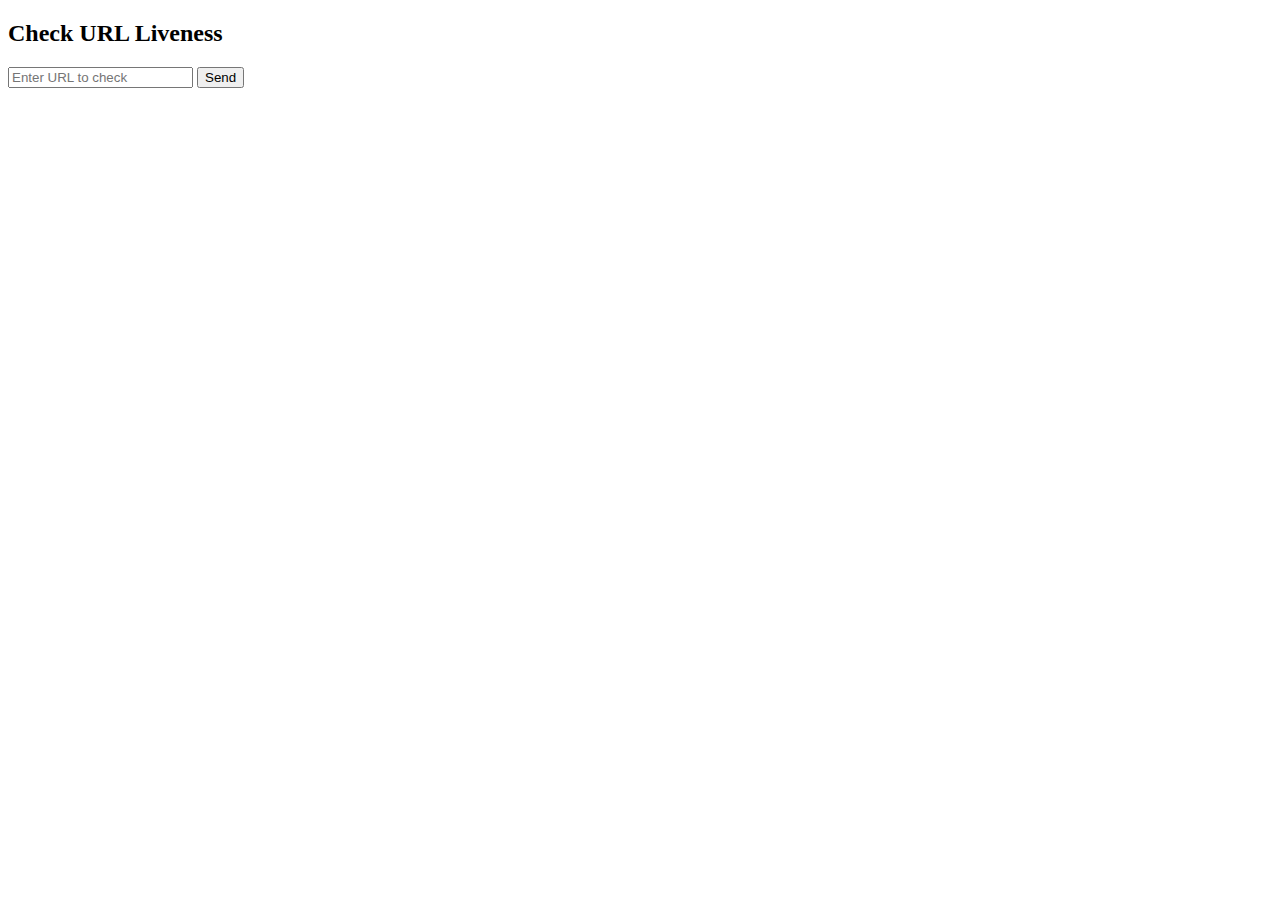
==== exercises/exercise2/templates/index.html @ 806f7741 "addind exer1 and exer2" ====
<!DOCTYPE html>
<html lang="en">
<head>
    <meta charset="UTF-8">
    <meta name="viewport" content="width=device-width, initial-scale=1.0">
    <title>Document</title>
</head>
<body>
    <h2>Check URL Liveness</h2>
    <form action="/checkUrl" method="GET">
        <input type="text" id="url" name="url" placeholder="Enter URL to check">
        <button type="submit">Send</button>
    </form>
    <div id="result"></div>
</body>
</html>
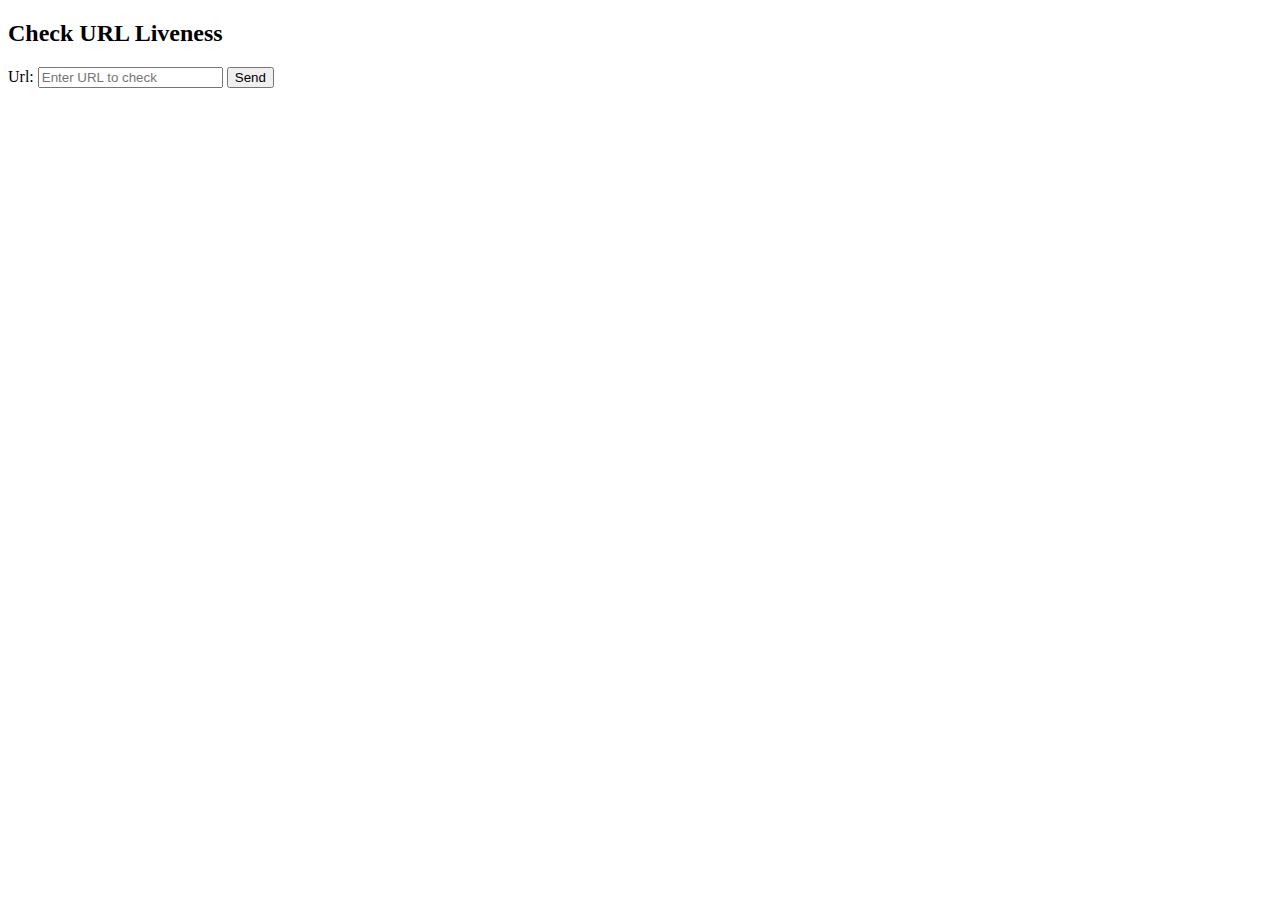
==== commit 56b35b70: "finnish ex3" ====
--- a/exercises/exercise2/templates/index.html
+++ b/exercises/exercise2/templates/index.html
@@ -3,14 +3,17 @@
 <head>
     <meta charset="UTF-8">
     <meta name="viewport" content="width=device-width, initial-scale=1.0">
+
+
     <title>Document</title>
 </head>
 <body>
     <h2>Check URL Liveness</h2>
-    <form action="/checkUrl" method="GET">
-        <input type="text" id="url" name="url" placeholder="Enter URL to check">
-        <button type="submit">Send</button>
+    <form id="urlForm">
+        <label for="url">Url: </label><input type="text" id="url" name="url" placeholder="Enter URL to check">
+        <button type="submit" id="button">Send</button>
     </form>
     <div id="result"></div>
+    <script src="../static/script.js"></script>
 </body>
 </html>